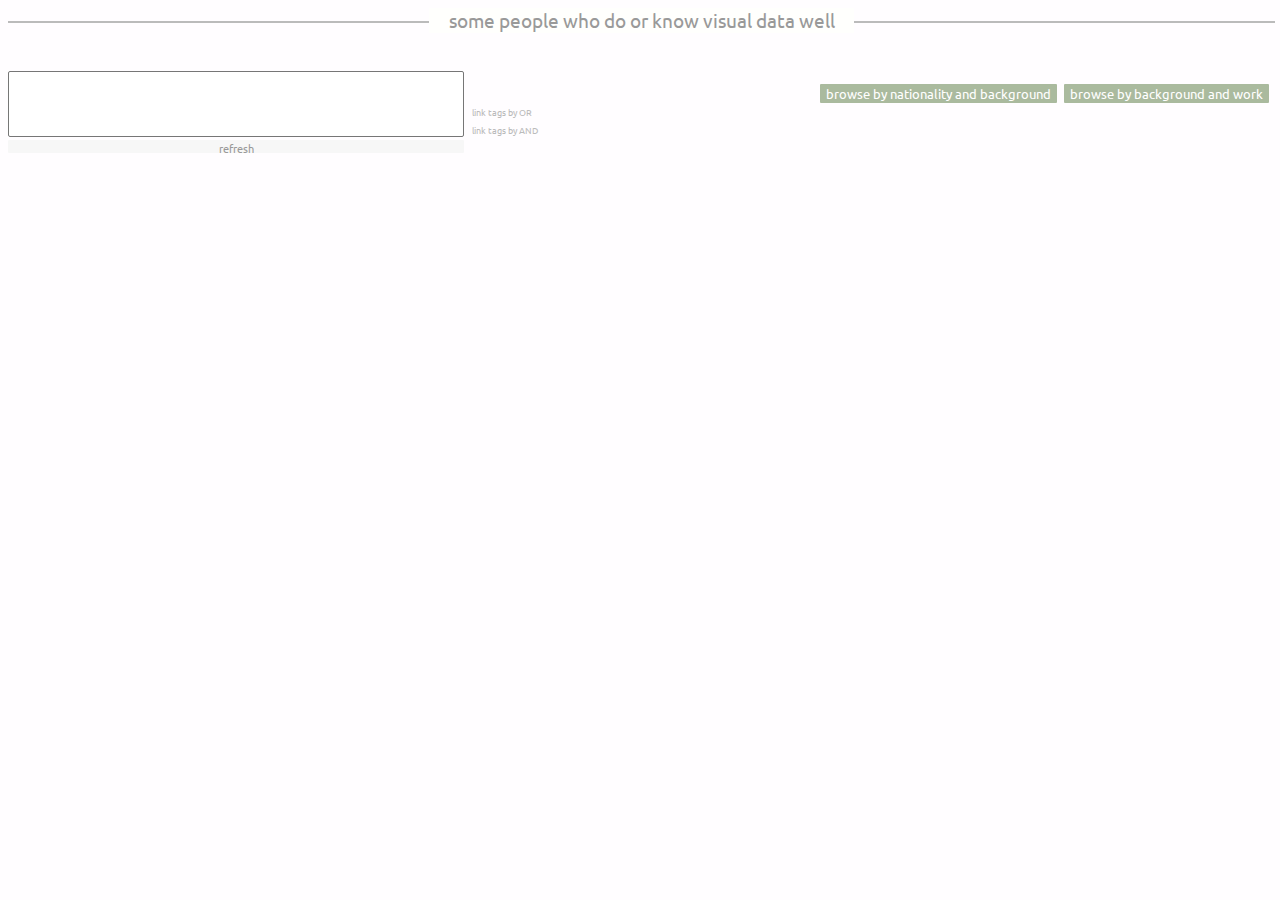
==== search.html @ d8d0a969 "first commit" ====
<!-- dataindex html | v.7.0.4 | 1/7/15 | lv -->
<!-- width of svg adjusted (to get the container as wide as possible w/o x-scrollbars) -->

<!DOCTYPE html>
<head>
<title>data index</title>
<meta charset="utf-8">

<!-- option 1: CDN libraries -->
<link href="//fonts.googleapis.com/css?family=Ubuntu:400,700" rel="stylesheet" type="text/css">
<!-- <link href="//fonts.googleapis.com/css?family=Nunito:400,300,700" rel='stylesheet' type='text/css'>
<script src="//cdnjs.cloudflare.com/ajax/libs/d3/3.5.5/d3.min.js"></script>
<script src="//cdnjs.cloudflare.com/ajax/libs/jquery/2.1.4/jquery.min.js"></script>
<link href="//cdnjs.cloudflare.com/ajax/libs/select2/4.0.0/css/select2.min.css" rel="stylesheet" />
<script src="//cdnjs.cloudflare.com/ajax/libs/select2/4.0.0/js/select2.min.js"></script>
<script src="//cdnjs.cloudflare.com/ajax/libs/lodash.js/3.9.2/lodash.min.js"></script>
<link href="style.css" rel="stylesheet" type="text/css"> -->


<!-- option 2: local libraries (local machine and server) -->
<!-- <link href="fonts/Ubuntu/css/fonts.css" rel="stylesheet" type="text/css"> -->
<link href="lib/select2-4.0.0.min.css" rel="stylesheet" type="text/css">
<link href="style.css" rel="stylesheet" type="text/css">

<script src="lib/d3.v5.min.js"></script>
<script src="lib/jquery-2.1.4.min.js"></script>
<script src="lib/select2-4.0.0.min.js"></script>
<script src="lib/lodash-3.9.2.min.js"></script>


</head>

<body>

<div id="container">
	
	<div id="header">
		<p>some people who do or know visual data well</p>
	</div>

	
	<div id="containerSearchCards">

		<div id="search">
			<select multiple id="select"></select>
			<div id="selectMethod">
				<button class="method" id="any">link tags by OR</li>
				<button class="method" id="strict">link tags by AND</li>
			</div>
		</div>
		
		<button id="refresh">refresh</button>

		<div id="cards">
			<div id="noteSearch">
				<img id="arrowUp" src="images/arrow1.png" alt="imagine an up-arrow here"/>
				<p>Search</p>
			</div>
			<div id="noteBrowse">
				<p>and browse</p>
				<img id="arrowRight" src="images/arrow2.png" alt="imagine a right-arrow here"/>
			</div>
		</div>
		
	</div>	
	<div id="containerTree">

		<button class="setTreeStructure" id="treeStructure1">browse by background and work</button>
		<button class="setTreeStructure" id="treeStructure2">browse by nationality and background</button>
		<!-- <button class="setTreeStructure" id="treeStructure3">browse by background and tags</button> -->

	</div>	

</div>

<div id="tooltip"></div>


<script src="search.js"></script>



</body>

</html>
---- style.css ----
/* dataindex css | v.7.0.4 | 1/7/15 | lv */
/* width of svg adjusted (to get the container as wide as possible w/o x-scrollbars) */


/*

color palettes reduced: http://coolors.co/fcb97d-edd892-c6b89e-b5b8a3-aaba9e

- new -

structure:

background #fffdff
color: #555
header #999 
borders #bbb 

search:

search font #555
search buttons active background #eaeaea
search buttons active font #555
search buttons non-active background #f7f7f7
search buttons non-active font #bbb

placeholder:

font-color and arrows first #bbb
font-color and arrows later #bbb, opacity .5
img #bbb

report cards:

background #f7f7f7 & #fff (alternating)
header and p #555
border-bottom #bbb
link non-hover: steelblue
link hover: lightsteelblue

tag-boxes background #AFA79E (brown-grey)
tag font-color #fff

button background #A4BD9E (matt green)
button font-color #fff

tree:

font #333
links #ddd

circles stroke #999 
circles open fill #fff
circles closed fill #ccc

circles found stroke #437F3F (dark green)
circles found fill #437F3F (dark green)

report name found hover font #aaa

structure button font-color #fff
structure button active background #A4BD9E
structure button active background #A4BD9E, opacity .7


*/


/* box-sizing, body ----------------------------------------------------------------------- */

html {
  box-sizing: border-box;
}

*, *:before, *:after {
  box-sizing: inherit;
}


body {
	font-family: 'Ubuntu', 'Lucida Grande', sans-serif;
/*	font-family: 'Nunito', 'Lucida Grande', sans-serif;*/
	font-size: 11px;		
	color: #555;
	background-color: #fffdff;
}


/* container ------------------------------------------------------------------------------ */

div#container {
	position: absolute;
	margin-top: 1%;
	margin-left: 0; /* together with width key to not have a horizontal scrollbar (overflow: hidden won't work with #header) */
	width: 99vw;
	height:94vh;
	border-top: 2px solid #bbb;

/*	border: 1px solid #ccc;*/
	
}

div#header {
	margin-top: -2%;
}

div#header p {
	display: table;
	margin: auto;
	margin-top: .8%;
	padding: 0 1em;
	font-size: 1.5vw;
	color: #999;
	background-color: #FFFFFD;

/*	border: 1px solid #ccc;*/
}

div#containerSearchCards {
	margin-top: 3%;
	width: 45%;
	height: 87vh; /* viewport height - read http://snook.ca/archives/html_and_css/vm-vh-units */
	float: left;

/*	border: 1px solid blue;*/
}

div#containerTree {
	margin-top: 3%;
	width: 50%;
	height: 87vh; /* viewport height - read http://snook.ca/archives/html_and_css/vm-vh-units */
	float: right;

/*	border-left: 1px solid #bbb;*/
}

/* not used yet */
div#tooltip {
  position: absolute;
/*	display: inline-block;*/
	display: none;
	padding: 5px;    
  background: #fff;
  font: bold 10px 'Ubuntu', sans-serif;
	border: 1px solid #999;
	border-radius: 2px;
	text-align: center;
  pointer-events: none;      
}


/* search --------------------------------------------------------------------------------- */

div#search {
/*	border: 1px solid grey;*/
	}

select#select {
	width: 80%;
	display: inline-block;
}

span.select2-container {
	vertical-align: top;
}

button#refresh {
	width: 80%;
	height: 13px;
	padding: 0;
	outline: none;
	border: none;
	border-radius: 1px;
	background: #f7f7f7;
	color: #999;
	font-family: 'Ubuntu', 'Lucida Grande', sans-serif;
	font-size: 1em;
	cursor: pointer;
}

div#selectMethod {
	display: inline-block;
	width: 18%;
}


button.method {
	width: 90%;
	display: block; /*center horizontally*/
	margin: 2px auto; /*center horizontally*/
	padding: 1px 0px;
	
	outline: none;
	border: none;
	border-radius: 1px;
	background: #fffdff;
	color: #bbb;
	text-align: left;
	font-family: 'Ubuntu', 'Lucida Grande', sans-serif;
	font-size: .7vw;
	cursor: pointer;
}


/* report-cards --------------------------------------------------------------------------- */

div#cards {
	margin-top: 5%;
	width: 100%;
	height: 85%;

/*	border: 1px solid red;*/
}


div#noteSearch {
	margin-top: 8%;
	display: none;
/*	border:1px solid red;*/
}

div#noteBrowse {
	margin-top: 1%;
	display: none;
/*	border:1px solid red;*/
}

div#noteSearch img {
	margin-left: 5%;
	display: inline-block;
	width: 8%;
}

div#noteSearch p {
/*	margin-left: -1.3em;*/
	margin-left: -.5em;
	margin-top: 0;
	margin-right: 0;
	margin-bottom: 0;
	font-size: 4em;
	font-size: 2.8vw; /* responsive font-size (with fallback above), vw = viewport width */
	color: #bbb;
	display: inline-block;
}

div#noteBrowse p {
	font-size: 4em;
	font-size: 2.8vw; /* responsive font-size (with fallback above), vw = viewport width */
	color: #bbb;
	margin-left: 2.5em;
	display: inline-block;
	vertical-align: middle;
}

div#noteBrowse img {
	display: inline-block	;
	vertical-align: middle;
	width: 28%;
}


div.report {
	padding-left: 10px;
	padding-bottom: 10px;

	border-bottom: 1px solid #bbb;
}


h1.header1,
h3.header2,
p.description,
p.moreInfoText  {
	color: #555;
}

h1.header1 {
/*	width: 70%; in order to not conflict with buttons */
	padding: 1em 0em .25em 0em;
	font-size: 1.5em;
}

h3.header2 {
	margin: .5em 0em;
	font-size: 1em;
}

p.description {
	line-height: 150%;
	margin-right: 5%;
}

ul.taglist,
ul.buttonlist {
	list-style-type: none;
	padding-left: 0px;
}

li.reportTags,
li.buttonTags {
	display: inline-block;
	margin: 2px;
	padding: 2px 5px;
	border-radius: .25em;
	background-color: #AEA79F;
	color: #fff;
}

li.buttonTags {
	background-color: #A4BD9E;
	cursor: pointer;
}

li.buttonTags:hover {
	opacity: .8;
}


p.moreInfoText {
	display: none;
}

a {
	text-decoration: none;
	color: steelblue;
	transition: color .25s ease;
}

a:hover {
	color: lightsteelblue;
}


/* tree ----------------------------------------------------------------------------------- */


button.setTreeStructure {
	float: right; /*position*/
	margin-top: 1em; /*position*/
	margin-right: .5em; /*position*/
	
	outline: none;
	border: none;
	border-radius: 1px;
	background: #AABA9E;
	color: #fff;
	font-family: 'Ubuntu', 'Lucida Grande', sans-serif;
	cursor: pointer;
}

svg#svg {
}

.node {
  cursor: pointer;
}

.node circle {
  fill: #fff;
  stroke: #999;
  stroke-width: 1.5px;
}

.node text {
  font: 10px 'Ubuntu' sans-serif;
	fill: #333;
}

.link {
  fill: none;
  stroke: #ddd;
  stroke-width: 1.5px;
}

.found {
  fill: #437F3F;
  stroke: #437F3F
}

.reportNode {
	fill: #555;
	transition: fill .25s ease;
} 

.reportNode:hover {
	fill: #aaa;
}
---- style.css ----
/* dataindex css | v.7.0.4 | 1/7/15 | lv */
/* width of svg adjusted (to get the container as wide as possible w/o x-scrollbars) */


/*

color palettes reduced: http://coolors.co/fcb97d-edd892-c6b89e-b5b8a3-aaba9e

- new -

structure:

background #fffdff
color: #555
header #999 
borders #bbb 

search:

search font #555
search buttons active background #eaeaea
search buttons active font #555
search buttons non-active background #f7f7f7
search buttons non-active font #bbb

placeholder:

font-color and arrows first #bbb
font-color and arrows later #bbb, opacity .5
img #bbb

report cards:

background #f7f7f7 & #fff (alternating)
header and p #555
border-bottom #bbb
link non-hover: steelblue
link hover: lightsteelblue

tag-boxes background #AFA79E (brown-grey)
tag font-color #fff

button background #A4BD9E (matt green)
button font-color #fff

tree:

font #333
links #ddd

circles stroke #999 
circles open fill #fff
circles closed fill #ccc

circles found stroke #437F3F (dark green)
circles found fill #437F3F (dark green)

report name found hover font #aaa

structure button font-color #fff
structure button active background #A4BD9E
structure button active background #A4BD9E, opacity .7


*/


/* box-sizing, body ----------------------------------------------------------------------- */

html {
  box-sizing: border-box;
}

*, *:before, *:after {
  box-sizing: inherit;
}


body {
	font-family: 'Ubuntu', 'Lucida Grande', sans-serif;
/*	font-family: 'Nunito', 'Lucida Grande', sans-serif;*/
	font-size: 11px;		
	color: #555;
	background-color: #fffdff;
}


/* container ------------------------------------------------------------------------------ */

div#container {
	position: absolute;
	margin-top: 1%;
	margin-left: 0; /* together with width key to not have a horizontal scrollbar (overflow: hidden won't work with #header) */
	width: 99vw;
	height:94vh;
	border-top: 2px solid #bbb;

/*	border: 1px solid #ccc;*/
	
}

div#header {
	margin-top: -2%;
}

div#header p {
	display: table;
	margin: auto;
	margin-top: .8%;
	padding: 0 1em;
	font-size: 1.5vw;
	color: #999;
	background-color: #FFFFFD;

/*	border: 1px solid #ccc;*/
}

div#containerSearchCards {
	margin-top: 3%;
	width: 45%;
	height: 87vh; /* viewport height - read http://snook.ca/archives/html_and_css/vm-vh-units */
	float: left;

/*	border: 1px solid blue;*/
}

div#containerTree {
	margin-top: 3%;
	width: 50%;
	height: 87vh; /* viewport height - read http://snook.ca/archives/html_and_css/vm-vh-units */
	float: right;

/*	border-left: 1px solid #bbb;*/
}

/* not used yet */
div#tooltip {
  position: absolute;
/*	display: inline-block;*/
	display: none;
	padding: 5px;    
  background: #fff;
  font: bold 10px 'Ubuntu', sans-serif;
	border: 1px solid #999;
	border-radius: 2px;
	text-align: center;
  pointer-events: none;      
}


/* search --------------------------------------------------------------------------------- */

div#search {
/*	border: 1px solid grey;*/
	}

select#select {
	width: 80%;
	display: inline-block;
}

span.select2-container {
	vertical-align: top;
}

button#refresh {
	width: 80%;
	height: 13px;
	padding: 0;
	outline: none;
	border: none;
	border-radius: 1px;
	background: #f7f7f7;
	color: #999;
	font-family: 'Ubuntu', 'Lucida Grande', sans-serif;
	font-size: 1em;
	cursor: pointer;
}

div#selectMethod {
	display: inline-block;
	width: 18%;
}


button.method {
	width: 90%;
	display: block; /*center horizontally*/
	margin: 2px auto; /*center horizontally*/
	padding: 1px 0px;
	
	outline: none;
	border: none;
	border-radius: 1px;
	background: #fffdff;
	color: #bbb;
	text-align: left;
	font-family: 'Ubuntu', 'Lucida Grande', sans-serif;
	font-size: .7vw;
	cursor: pointer;
}


/* report-cards --------------------------------------------------------------------------- */

div#cards {
	margin-top: 5%;
	width: 100%;
	height: 85%;

/*	border: 1px solid red;*/
}


div#noteSearch {
	margin-top: 8%;
	display: none;
/*	border:1px solid red;*/
}

div#noteBrowse {
	margin-top: 1%;
	display: none;
/*	border:1px solid red;*/
}

div#noteSearch img {
	margin-left: 5%;
	display: inline-block;
	width: 8%;
}

div#noteSearch p {
/*	margin-left: -1.3em;*/
	margin-left: -.5em;
	margin-top: 0;
	margin-right: 0;
	margin-bottom: 0;
	font-size: 4em;
	font-size: 2.8vw; /* responsive font-size (with fallback above), vw = viewport width */
	color: #bbb;
	display: inline-block;
}

div#noteBrowse p {
	font-size: 4em;
	font-size: 2.8vw; /* responsive font-size (with fallback above), vw = viewport width */
	color: #bbb;
	margin-left: 2.5em;
	display: inline-block;
	vertical-align: middle;
}

div#noteBrowse img {
	display: inline-block	;
	vertical-align: middle;
	width: 28%;
}


div.report {
	padding-left: 10px;
	padding-bottom: 10px;

	border-bottom: 1px solid #bbb;
}


h1.header1,
h3.header2,
p.description,
p.moreInfoText  {
	color: #555;
}

h1.header1 {
/*	width: 70%; in order to not conflict with buttons */
	padding: 1em 0em .25em 0em;
	font-size: 1.5em;
}

h3.header2 {
	margin: .5em 0em;
	font-size: 1em;
}

p.description {
	line-height: 150%;
	margin-right: 5%;
}

ul.taglist,
ul.buttonlist {
	list-style-type: none;
	padding-left: 0px;
}

li.reportTags,
li.buttonTags {
	display: inline-block;
	margin: 2px;
	padding: 2px 5px;
	border-radius: .25em;
	background-color: #AEA79F;
	color: #fff;
}

li.buttonTags {
	background-color: #A4BD9E;
	cursor: pointer;
}

li.buttonTags:hover {
	opacity: .8;
}


p.moreInfoText {
	display: none;
}

a {
	text-decoration: none;
	color: steelblue;
	transition: color .25s ease;
}

a:hover {
	color: lightsteelblue;
}


/* tree ----------------------------------------------------------------------------------- */


button.setTreeStructure {
	float: right; /*position*/
	margin-top: 1em; /*position*/
	margin-right: .5em; /*position*/
	
	outline: none;
	border: none;
	border-radius: 1px;
	background: #AABA9E;
	color: #fff;
	font-family: 'Ubuntu', 'Lucida Grande', sans-serif;
	cursor: pointer;
}

svg#svg {
}

.node {
  cursor: pointer;
}

.node circle {
  fill: #fff;
  stroke: #999;
  stroke-width: 1.5px;
}

.node text {
  font: 10px 'Ubuntu' sans-serif;
	fill: #333;
}

.link {
  fill: none;
  stroke: #ddd;
  stroke-width: 1.5px;
}

.found {
  fill: #437F3F;
  stroke: #437F3F
}

.reportNode {
	fill: #555;
	transition: fill .25s ease;
} 

.reportNode:hover {
	fill: #aaa;
}
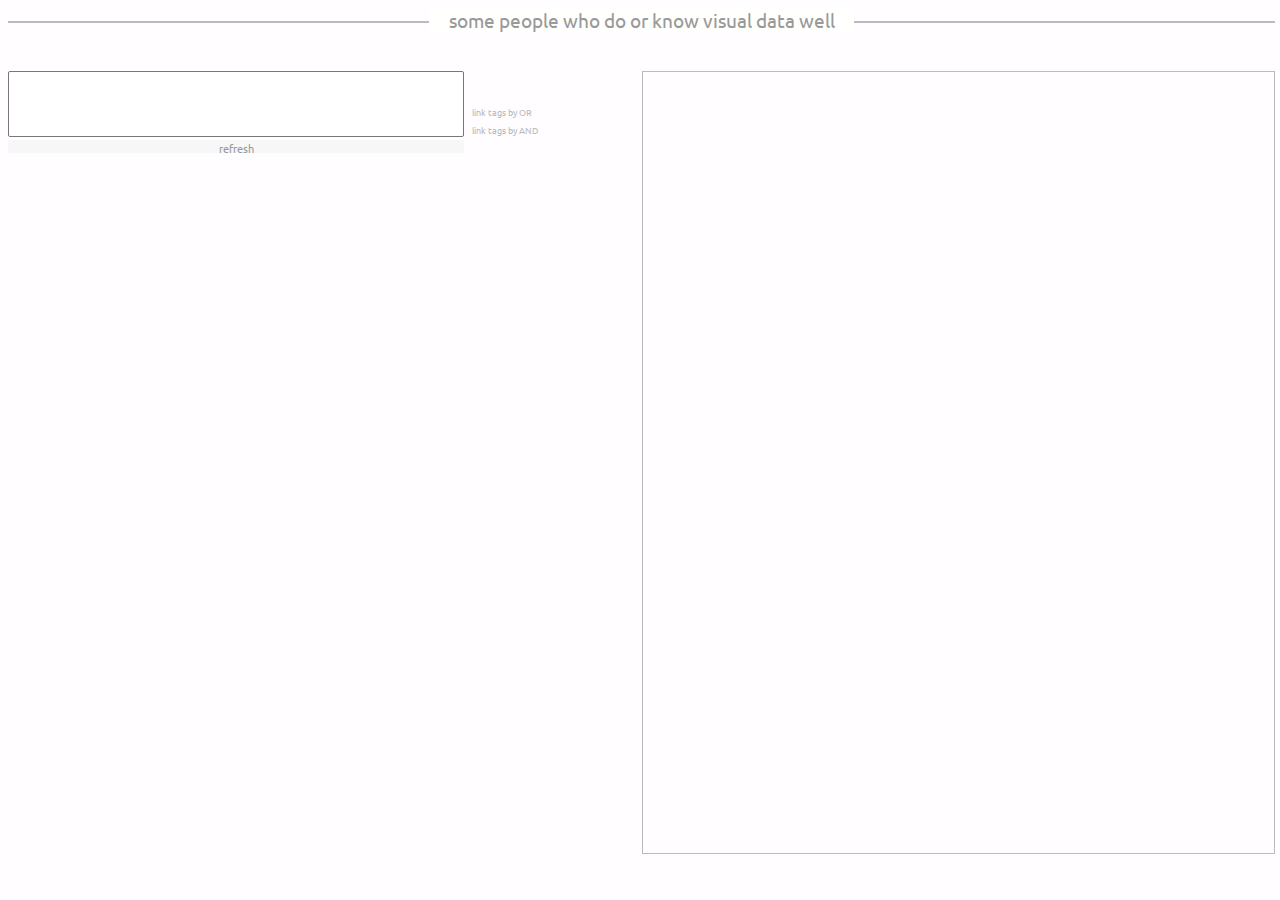
==== commit 208b9670: "Added data for tree-buttons and button handler (js)" ====
--- a/search.html
+++ b/search.html
@@ -65,9 +65,9 @@
 	</div>	
 	<div id="containerTree">
 
-		<button class="setTreeStructure" id="treeStructure1">browse by background and work</button>
+		<!-- <button class="setTreeStructure" id="treeStructure1">browse by background and work</button>
 		<button class="setTreeStructure" id="treeStructure2">browse by nationality and background</button>
-		<!-- <button class="setTreeStructure" id="treeStructure3">browse by background and tags</button> -->
+		 --><!-- <button class="setTreeStructure" id="treeStructure3">browse by background and tags</button> -->
 
 	</div>	
 
--- a/style.css
+++ b/style.css
@@ -130,7 +130,7 @@
 	height: 87vh; /* viewport height - read http://snook.ca/archives/html_and_css/vm-vh-units */
 	float: right;
 
-/*	border-left: 1px solid #bbb;*/
+	border: 1px solid #bbb;
 }
 
 /* not used yet */
--- a/style.css
+++ b/style.css
@@ -130,7 +130,7 @@
 	height: 87vh; /* viewport height - read http://snook.ca/archives/html_and_css/vm-vh-units */
 	float: right;
 
-/*	border-left: 1px solid #bbb;*/
+	border: 1px solid #bbb;
 }
 
 /* not used yet */
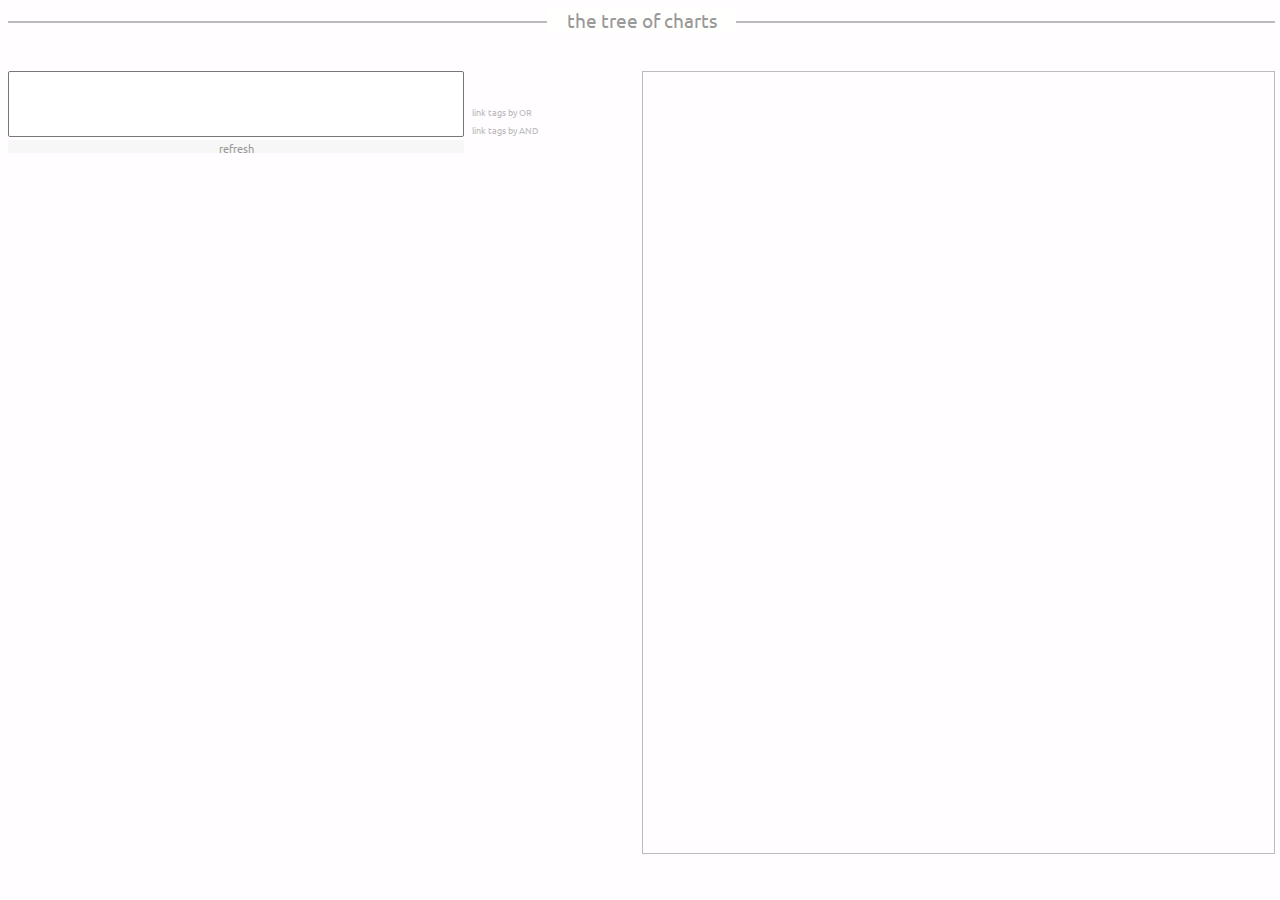
==== commit d96db97f: "Changed title to 'the tree of charts' (html)" ====
--- a/search.html
+++ b/search.html
@@ -35,7 +35,7 @@
 <div id="container">
 	
 	<div id="header">
-		<p>some people who do or know visual data well</p>
+		<p>the tree of charts</p>
 	</div>
 
 	
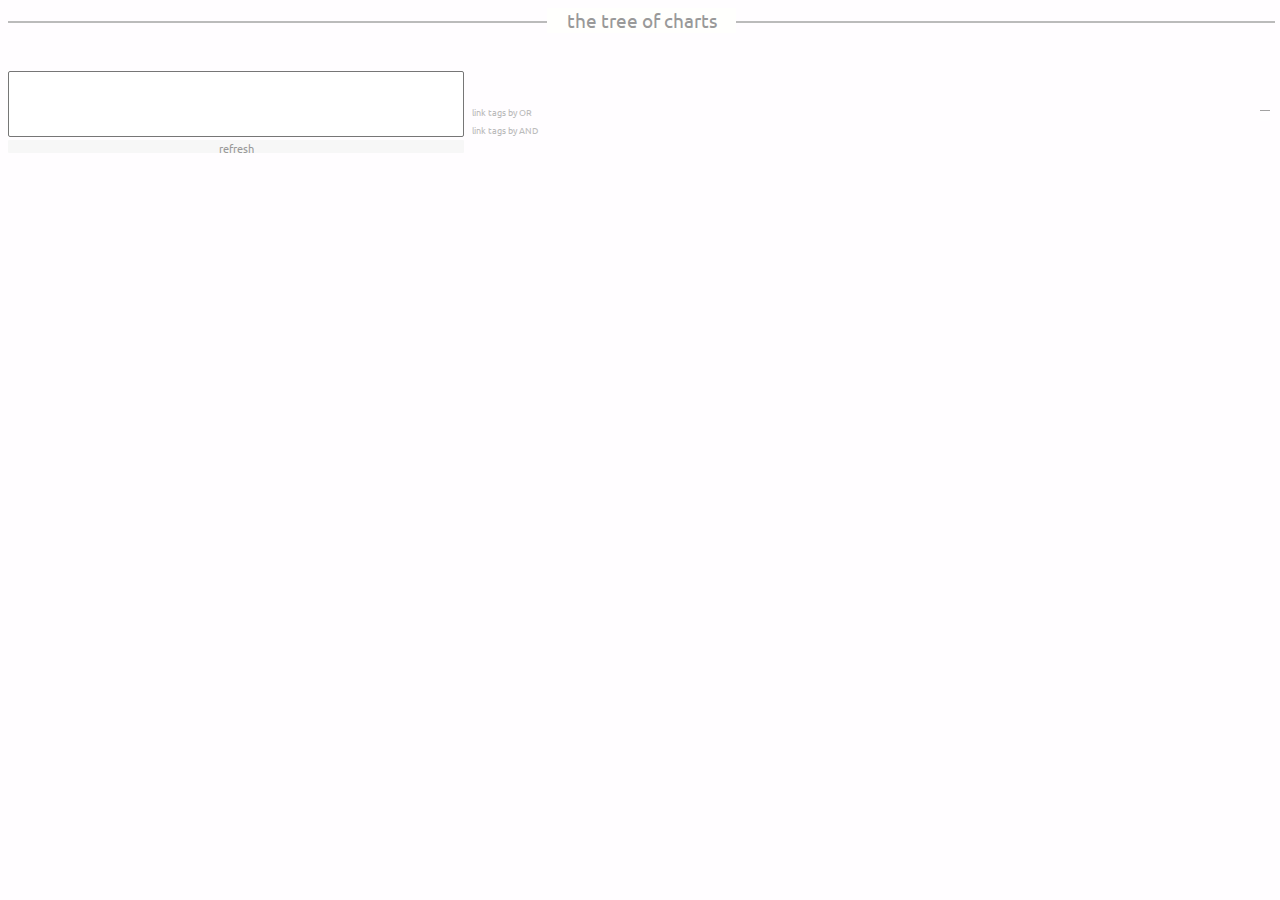
==== commit a573e852: "Cleaned (html) file up" ====
--- a/search.html
+++ b/search.html
@@ -1,5 +1,4 @@
-<!-- dataindex html | v.7.0.4 | 1/7/15 | lv -->
-<!-- width of svg adjusted (to get the container as wide as possible w/o x-scrollbars) -->
+<!-- tree of charts html | v.0.1.0 | 9/2/16 | lv -->
 
 <!DOCTYPE html>
 <head>
@@ -62,24 +61,19 @@
 			</div>
 		</div>
 		
-	</div>	
-	<div id="containerTree">
+	</div>	<!-- containerSearchCards -->
 
-		<!-- <button class="setTreeStructure" id="treeStructure1">browse by background and work</button>
-		<button class="setTreeStructure" id="treeStructure2">browse by nationality and background</button>
-		 --><!-- <button class="setTreeStructure" id="treeStructure3">browse by background and tags</button> -->
+	<div id="containerTree"></div>	
 
-	</div>	
+	<div class="tooltip"></div>
+	<div class="tooltip" id="treeStructure"></div>
 
-</div>
-
-<div id="tooltip"></div>
+</div> <!-- container -->
 
 
 <script src="search.js"></script>
 
 
-
 </body>
 
 </html>--- a/style.css
+++ b/style.css
@@ -40,8 +40,15 @@
 tag-boxes background #AFA79E (brown-grey)
 tag font-color #fff
 
-button background #A4BD9E (matt green)
+
+report cards buttons normal #A9ACB2
+report cards buttons normal #8897B2
+
+tree structure buttons normal #8897B2
+tree structure buttons hover  #7FACFF
+tree structure buttons active #6194F2
 button font-color #fff
+
 
 tree:
 
@@ -130,22 +137,9 @@
 	height: 87vh; /* viewport height - read http://snook.ca/archives/html_and_css/vm-vh-units */
 	float: right;
 
-	border: 1px solid #bbb;
-}
-
-/* not used yet */
-div#tooltip {
-  position: absolute;
-/*	display: inline-block;*/
-	display: none;
-	padding: 5px;    
-  background: #fff;
-  font: bold 10px 'Ubuntu', sans-serif;
-	border: 1px solid #999;
-	border-radius: 2px;
-	text-align: center;
-  pointer-events: none;      
-}
+	/*border: 1px solid #bbb;*/
+}
+
 
 
 /* search --------------------------------------------------------------------------------- */
@@ -211,7 +205,6 @@
 /*	border: 1px solid red;*/
 }
 
-
 div#noteSearch {
 	margin-top: 8%;
 	display: none;
@@ -284,6 +277,18 @@
 	font-size: 1em;
 }
 
+img#graph {
+	float: left;
+	margin-right: 10px;
+	margin-bottom: 10px;
+	height: 100px;
+	/*min-width: 100px;*/
+}
+
+p.clearFix {
+	clear: both;
+}
+
 p.description {
 	line-height: 150%;
 	margin-right: 5%;
@@ -291,29 +296,43 @@
 
 ul.taglist,
 ul.buttonlist {
+	clear: left;
 	list-style-type: none;
 	padding-left: 0px;
 }
 
-li.reportTags,
-li.buttonTags {
+/*
+report cards buttons normal #A9ACB2
+buttons normal #8897B2
+buttons hover  #7FACFF
+buttons active #6194F2
+*/
+
+li.buttonTags{
 	display: inline-block;
 	margin: 2px;
 	padding: 2px 5px;
 	border-radius: .25em;
-	background-color: #AEA79F;
+	background-color: #A9ACB2;
+	cursor: pointer;
 	color: #fff;
-}
-
-li.buttonTags {
-	background-color: #A4BD9E;
-	cursor: pointer;
-}
-
+
+/*	background-color: transparent;
+	color: #555;
+	border: 1px solid #8897B2;
+	border-radius: 0px;*/
+}
+
+/*li.buttonTags:hover {
+	background-color: #8897B2;
+	color: #fff;
+	border: 1px solid transparent; 
+}
+*/
 li.buttonTags:hover {
-	opacity: .8;
-}
-
+	background-color: #8897B2;
+	color: #fff;
+}
 
 p.moreInfoText {
 	display: none;
@@ -330,6 +349,31 @@
 }
 
 
+div.tooltip {
+  position: absolute;        
+	display: inline-block;
+	/*max-width: 20vw;*/
+	padding: 5px;             
+  background-color: #fff;
+	border: 1px solid #999;
+	border-radius: 2px;
+	text-align: center;
+  pointer-events: none;
+	opacity: 0;
+	z-index: 3;
+}
+
+div.tooltip#treeStructure {
+	right:0.5em;
+	top:87px;
+	border: none;
+	border-top: 1px solid #999;
+	border-radius: initial;
+	opacity: 0.9;
+	z-index: 2;
+}
+
+
 /* tree ----------------------------------------------------------------------------------- */
 
 
@@ -337,15 +381,29 @@
 	float: right; /*position*/
 	margin-top: 1em; /*position*/
 	margin-right: .5em; /*position*/
-	
 	outline: none;
 	border: none;
 	border-radius: 1px;
-	background: #AABA9E;
+	background: #8897B2;
 	color: #fff;
 	font-family: 'Ubuntu', 'Lucida Grande', sans-serif;
 	cursor: pointer;
 }
+
+button.setTreeStructure:hover {
+
+	background: #7FACFF;
+
+
+}
+
+
+button.setTreeStructure.active {
+
+	background: #6194F2;
+
+}
+
 
 svg#svg {
 }
--- a/style.css
+++ b/style.css
@@ -40,8 +40,15 @@
 tag-boxes background #AFA79E (brown-grey)
 tag font-color #fff
 
-button background #A4BD9E (matt green)
+
+report cards buttons normal #A9ACB2
+report cards buttons normal #8897B2
+
+tree structure buttons normal #8897B2
+tree structure buttons hover  #7FACFF
+tree structure buttons active #6194F2
 button font-color #fff
+
 
 tree:
 
@@ -130,22 +137,9 @@
 	height: 87vh; /* viewport height - read http://snook.ca/archives/html_and_css/vm-vh-units */
 	float: right;
 
-	border: 1px solid #bbb;
-}
-
-/* not used yet */
-div#tooltip {
-  position: absolute;
-/*	display: inline-block;*/
-	display: none;
-	padding: 5px;    
-  background: #fff;
-  font: bold 10px 'Ubuntu', sans-serif;
-	border: 1px solid #999;
-	border-radius: 2px;
-	text-align: center;
-  pointer-events: none;      
-}
+	/*border: 1px solid #bbb;*/
+}
+
 
 
 /* search --------------------------------------------------------------------------------- */
@@ -211,7 +205,6 @@
 /*	border: 1px solid red;*/
 }
 
-
 div#noteSearch {
 	margin-top: 8%;
 	display: none;
@@ -284,6 +277,18 @@
 	font-size: 1em;
 }
 
+img#graph {
+	float: left;
+	margin-right: 10px;
+	margin-bottom: 10px;
+	height: 100px;
+	/*min-width: 100px;*/
+}
+
+p.clearFix {
+	clear: both;
+}
+
 p.description {
 	line-height: 150%;
 	margin-right: 5%;
@@ -291,29 +296,43 @@
 
 ul.taglist,
 ul.buttonlist {
+	clear: left;
 	list-style-type: none;
 	padding-left: 0px;
 }
 
-li.reportTags,
-li.buttonTags {
+/*
+report cards buttons normal #A9ACB2
+buttons normal #8897B2
+buttons hover  #7FACFF
+buttons active #6194F2
+*/
+
+li.buttonTags{
 	display: inline-block;
 	margin: 2px;
 	padding: 2px 5px;
 	border-radius: .25em;
-	background-color: #AEA79F;
+	background-color: #A9ACB2;
+	cursor: pointer;
 	color: #fff;
-}
-
-li.buttonTags {
-	background-color: #A4BD9E;
-	cursor: pointer;
-}
-
+
+/*	background-color: transparent;
+	color: #555;
+	border: 1px solid #8897B2;
+	border-radius: 0px;*/
+}
+
+/*li.buttonTags:hover {
+	background-color: #8897B2;
+	color: #fff;
+	border: 1px solid transparent; 
+}
+*/
 li.buttonTags:hover {
-	opacity: .8;
-}
-
+	background-color: #8897B2;
+	color: #fff;
+}
 
 p.moreInfoText {
 	display: none;
@@ -330,6 +349,31 @@
 }
 
 
+div.tooltip {
+  position: absolute;        
+	display: inline-block;
+	/*max-width: 20vw;*/
+	padding: 5px;             
+  background-color: #fff;
+	border: 1px solid #999;
+	border-radius: 2px;
+	text-align: center;
+  pointer-events: none;
+	opacity: 0;
+	z-index: 3;
+}
+
+div.tooltip#treeStructure {
+	right:0.5em;
+	top:87px;
+	border: none;
+	border-top: 1px solid #999;
+	border-radius: initial;
+	opacity: 0.9;
+	z-index: 2;
+}
+
+
 /* tree ----------------------------------------------------------------------------------- */
 
 
@@ -337,15 +381,29 @@
 	float: right; /*position*/
 	margin-top: 1em; /*position*/
 	margin-right: .5em; /*position*/
-	
 	outline: none;
 	border: none;
 	border-radius: 1px;
-	background: #AABA9E;
+	background: #8897B2;
 	color: #fff;
 	font-family: 'Ubuntu', 'Lucida Grande', sans-serif;
 	cursor: pointer;
 }
+
+button.setTreeStructure:hover {
+
+	background: #7FACFF;
+
+
+}
+
+
+button.setTreeStructure.active {
+
+	background: #6194F2;
+
+}
+
 
 svg#svg {
 }
